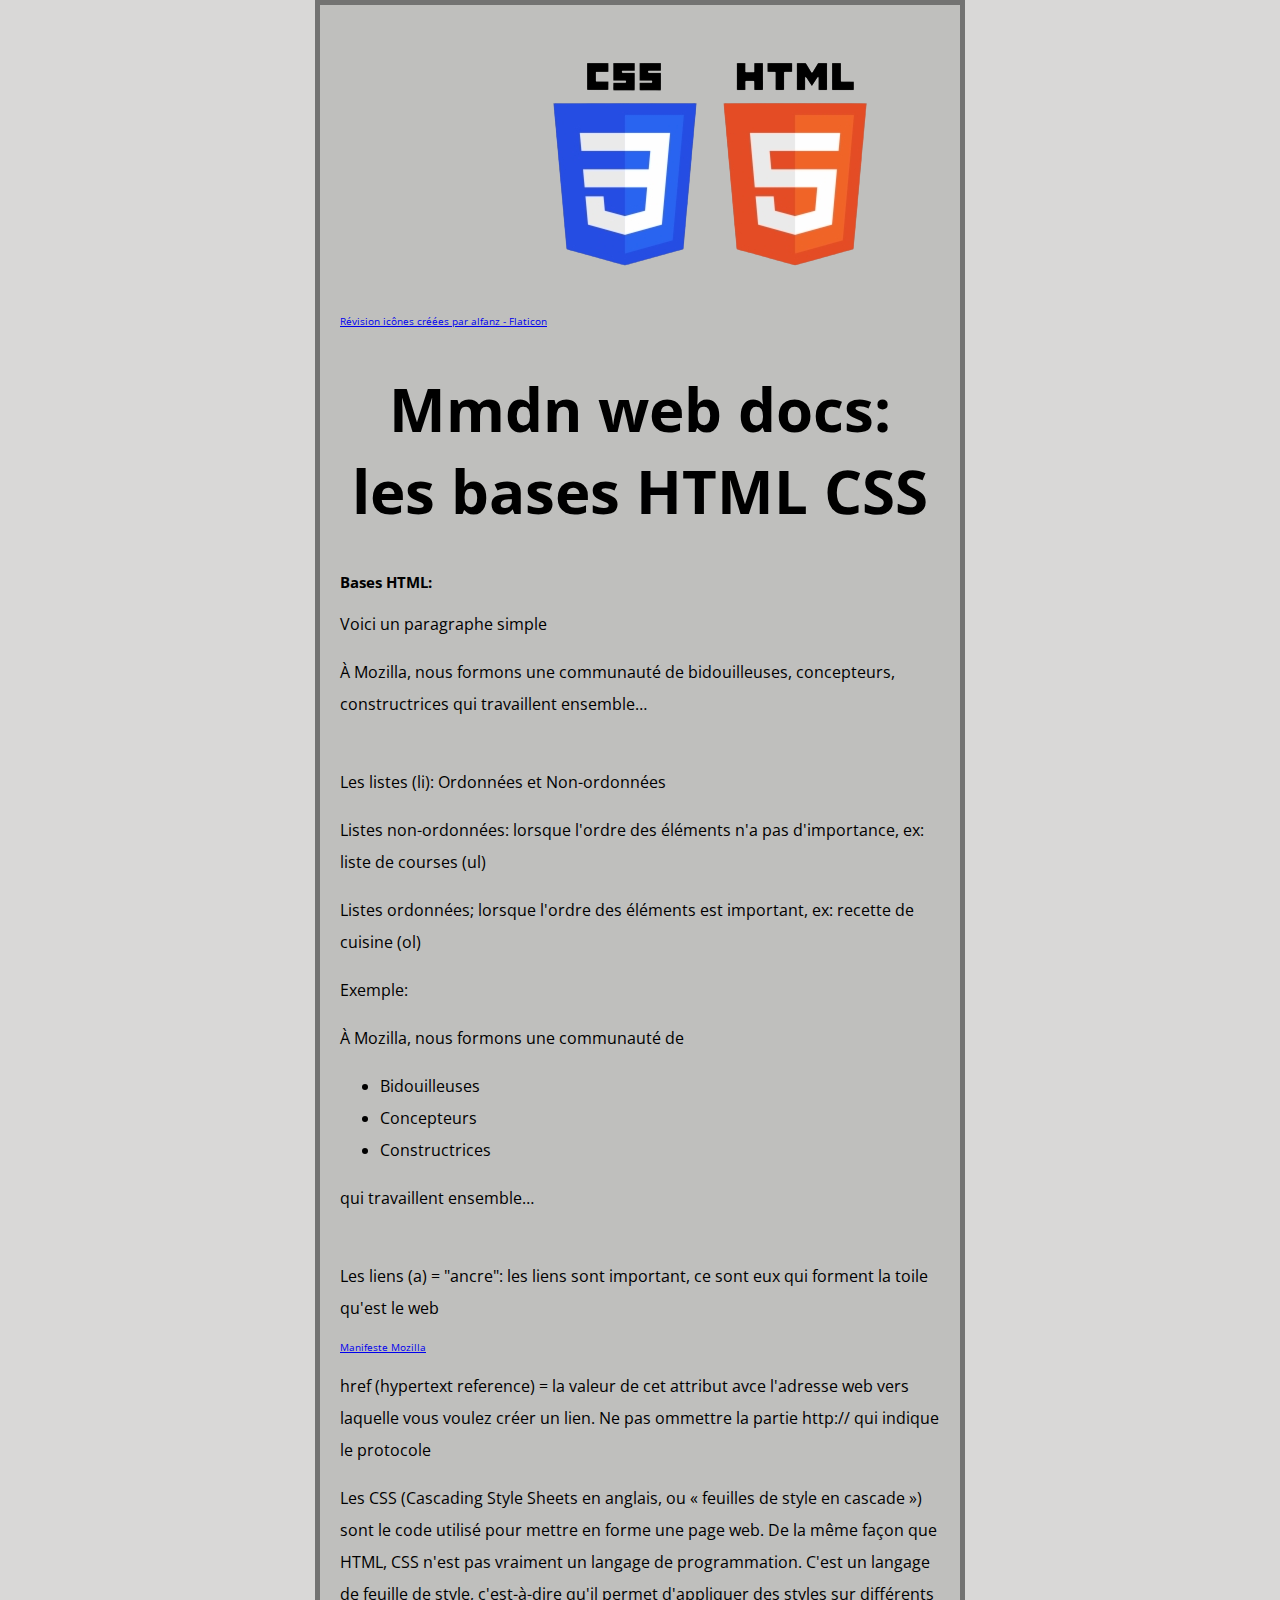
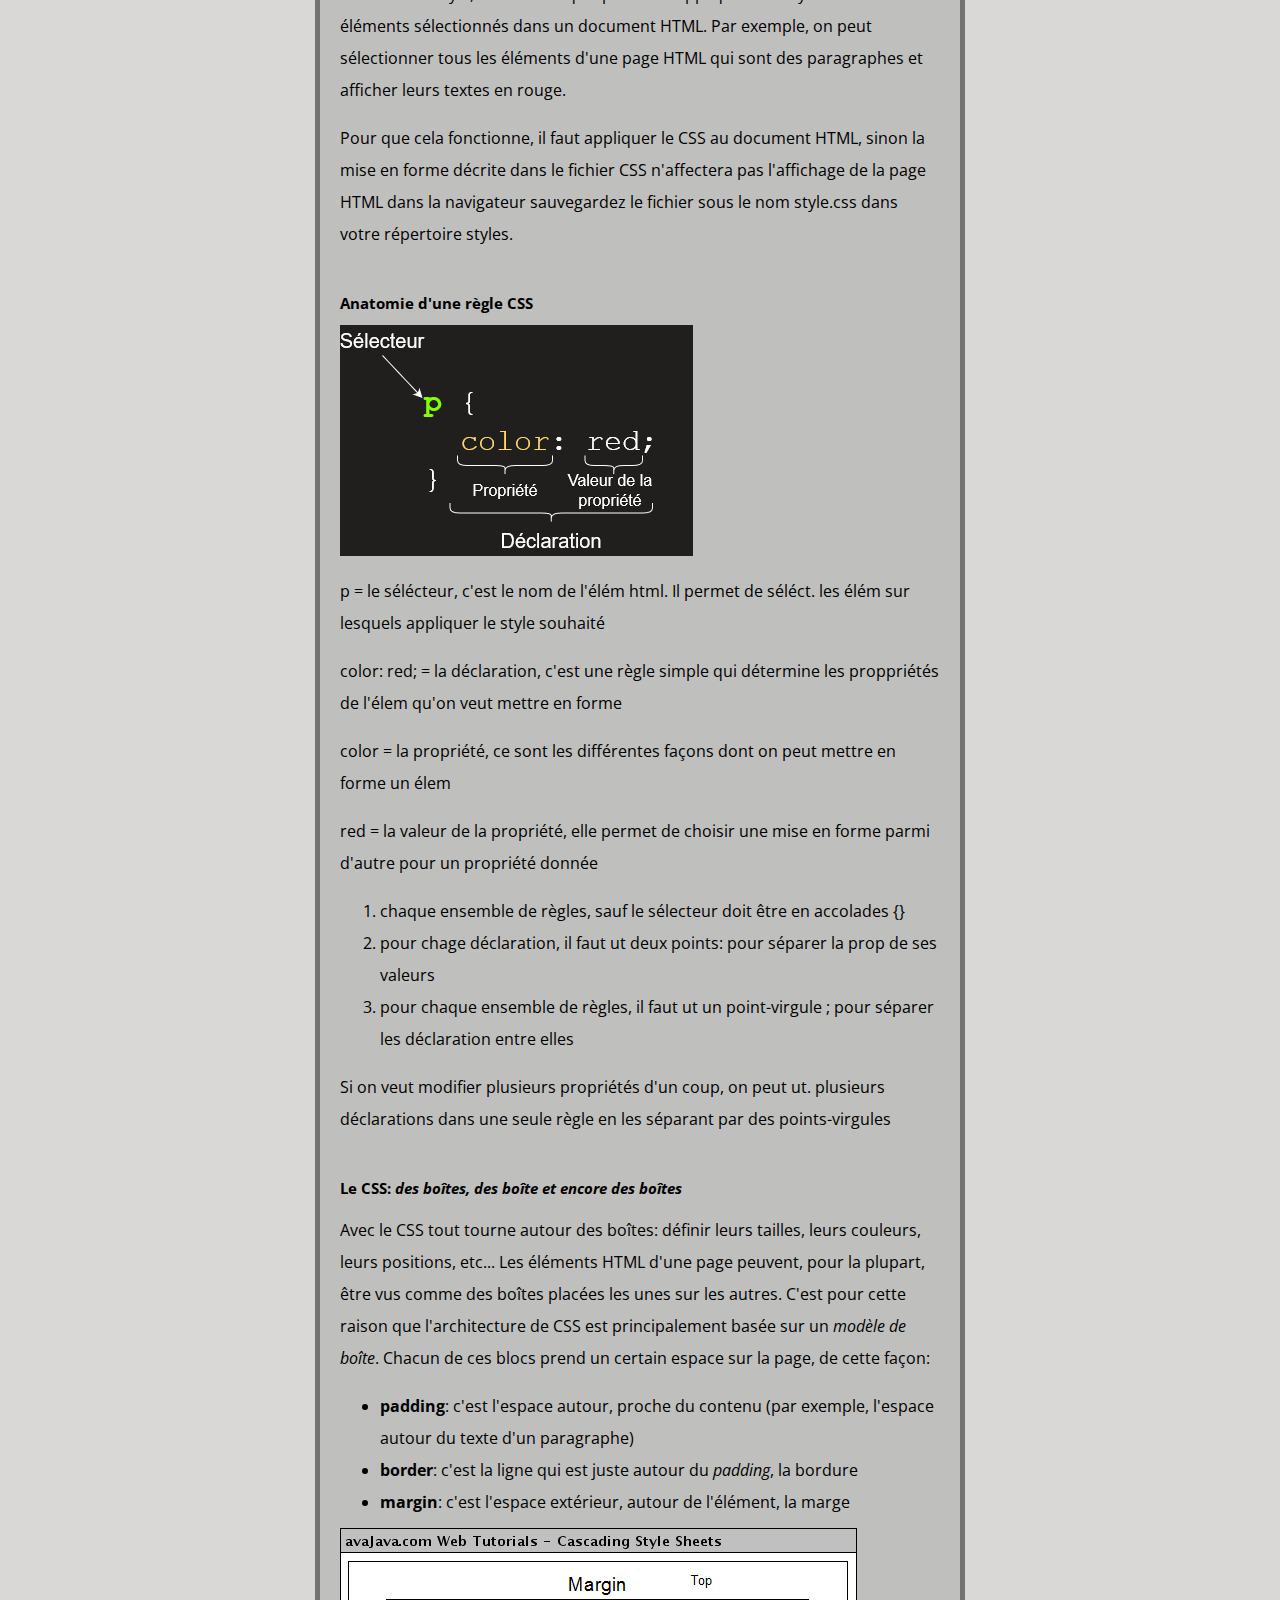
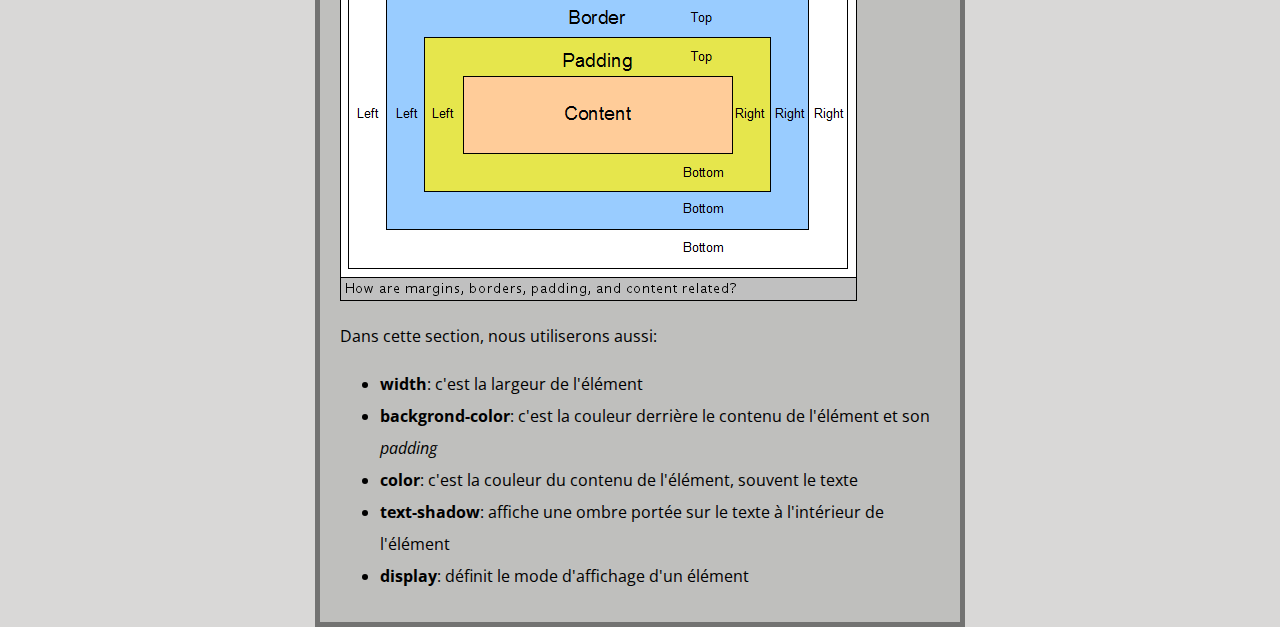
==== index.html @ 11474404 "logo onglet" ====
<!DOCTYPE html> <!-- Préambule obligatoire, marqueur qui sert juste au bon comportement du doc-->
<html lang="fr"> <!--Elément qui contient tout le reste de la page = élément racine. Ici, il contient l'attribut "lang" qui indique la langue principale du contenu du doc-->
<head> <!--Element qui sert de conteneur pour tout ce qu'on veut inclure mais qui n'est pas du contenu à afficher à l'écran (mots-cles, description pr les moteurs de recherche, lien vers le CSS, déclaration pr les jeux de caractère ut.)-->
    <meta charset="UTF-8"> <!--Définit le jeu de caractère ut. pr le doc. UTF-8 inclu la plupart des caractères pour un grand nombre de langue écrite-->
    <meta name="viewport" content="width=device-width, initial-scale=1.0"> <!--L'élém. viewport permet que la page soit affichée avec la bonne largeur/à la zone d'affichege-->
    <title>Révision bases HTML/CSS</title> <!--Dft le titre de la page, qui apparaît dans l'onglet sur lequel la page est chargée-->
    <a href="https://www.flaticon.com/fr/icones-gratuites/revision" title="révision icônes">Révision icônes créées par alfanz - Flaticon</a>
    <!--Mettre ici le choix de nos resources: texte, police, couleur du thème-->
    <img src="/Images/logohtmlcss-removebg-preview.png" alt="Logo HTML CSS"> <!--Intègre une image ds la page, l'image à afficher est désignée par l'attribut src (source) qui contient le chemin vers le fichier image--> 
    <link href="styles/style.css" rel="stylesheet" type="text/css" />
    <link rel="preconnect" href="https://fonts.gstatic.com" crossorigin>
    <link href="https://fonts.googleapis.com/css2?family=Open+Sans&display=swap" rel="stylesheet" type="text/css" />
    <!--L'attribut alt (texte alternatif), permet d'indiquer un texte descriptif pr les personnes qui ne peuvent pas voir l'image (handicap visuel/ probl lors du chargement de l'image)-->                    
    <!--Voir module d'apprentissage sur l'accessibilité-->
</head>
<body> <!--Cet élém. contient tout le contenu que l'on veut afficher aux ut. lorsqu'ils la visitent -->
    <!-- 4 niveaux de titres souvent utilisé mais contient 6 niveaux en tout-->
    <h1>Mmdn web docs: les bases HTML CSS</h1>
    <h2>Bases HTML:</h2>
    <p>Voici un paragraphe simple</p>
    <p>À Mozilla, nous formons une communauté de bidouilleuses, concepteurs, constructrices qui travaillent ensemble…</p>
    <br>
    <p>Les listes (li): Ordonnées et Non-ordonnées</p>
    <p>Listes non-ordonnées: lorsque l'ordre des éléments n'a pas d'importance, ex: liste de courses (ul)</p>
    <p>Listes ordonnées; lorsque l'ordre des éléments est important, ex: recette de cuisine (ol)</p>
    <p>Exemple:</p>
    <p>À Mozilla, nous formons une communauté de</p> 
    <ul>
        <li>Bidouilleuses</li>
        <li>Concepteurs</li>
        <li>Constructrices</li>
    </ul> 
    <p>qui travaillent ensemble…</p>
    <br>
    <p>Les liens (a) = "ancre": les liens sont important, ce sont eux qui forment la toile qu'est le web</p>
    <a href="https://www.mozilla.org/fr/about/manifesto/">Manifeste Mozilla</a> 
    <p> href (hypertext reference) = la valeur de cet attribut avce l'adresse web vers laquelle vous voulez créer un lien. Ne pas ommettre la partie http:// qui indique le protocole</p>
    <p>Les CSS (Cascading Style Sheets en anglais, ou « feuilles de style en cascade ») sont le code utilisé pour mettre en forme une page web.
    De la même façon que HTML, CSS n'est pas vraiment un langage de programmation. C'est un langage de feuille de style, c'est-à-dire qu'il permet d'appliquer des styles sur différents éléments sélectionnés dans un document HTML. 
    Par exemple, on peut sélectionner tous les éléments d'une page HTML qui sont des paragraphes et afficher leurs textes en rouge.</p>  
    <p>Pour que cela fonctionne, il faut appliquer le CSS au document HTML, sinon la mise en forme décrite dans le fichier CSS n'affectera pas l'affichage de la page HTML dans la navigateur
    sauvegardez le fichier sous le nom style.css dans votre répertoire styles.</p>
    <br>
    <h2>Anatomie d'une règle CSS</h2>
    <img src="Images/css-declarationl.png" alt="Une déclaration d'une règle en CSS">
    <p>p = le sélécteur, c'est le nom de l'élém html. Il permet de séléct. les élém sur lesquels appliquer le style souhaité</p>
    <p>color: red; = la déclaration, c'est une règle simple qui détermine les proppriétés de l'élem qu'on veut mettre en forme</p>
    <p>color = la propriété, ce sont les différentes façons dont on peut mettre en forme un élem</p>
    <p>red = la valeur de la propriété, elle permet de choisir une mise en forme parmi d'autre pour un propriété donnée
        <ol>
            <li>chaque ensemble de règles, sauf le sélecteur doit être en accolades {}</li>
            <li>pour chage déclaration, il faut ut deux points: pour séparer la prop de ses valeurs</li>
            <li>pour chaque ensemble de règles, il faut ut un point-virgule ; pour séparer les déclaration entre elles</li>
        </ol>
    <p>Si on veut modifier plusieurs propriétés d'un coup, on peut ut. plusieurs déclarations dans une seule règle en les séparant par des points-virgules</p>
    <br>
    <h2>Le CSS: <i>des boîtes, des boîte et encore des boîtes</i></h2>
    <p>Avec le CSS tout tourne autour des boîtes: définir leurs tailles, leurs couleurs, leurs positions, etc...
       Les éléments HTML d'une page peuvent, pour la plupart, être vus comme des boîtes placées les unes sur les autres.
       C'est pour cette raison que l'architecture de CSS est principalement basée sur un <i>modèle de boîte</i>. 
       Chacun de ces blocs prend un certain espace sur la page, de cette façon:</p>
    <ul>
        <li><strong>padding</strong>: c'est l'espace autour, proche du contenu (par exemple, l'espace autour du texte d'un paragraphe)</li>
        <li><b>border</b>: c'est la ligne qui est juste autour du <i>padding</i>, la bordure</li>  <!--Vérif pourquoi <bold> en rend rien en visuel-->
        <li><b>margin</b>: c'est l'espace extérieur, autour de l'élément, la marge</li>
    </ul>
    <img src="Images/margins-borders-padding-content-01.png" alt="Image montrant les margins, borders, padding et contenant en CSS">
    <p>Dans cette section, nous utiliserons aussi:</p>
    <ul>
        <li><b>width</b>: c'est la largeur de l'élément</li>
        <li><b>backgrond-color</b>: c'est la couleur derrière le contenu de l'élément et son <i>padding</i></li>
        <li><b>color</b>: c'est la couleur du contenu de l'élément, souvent le texte</li>
        <li><b>text-shadow</b>: affiche une ombre portée sur le texte à l'intérieur de l'élément</li>
        <li><b>display</b>: définit le mode d'affichage d'un élément</li>
    </ul>
    </body>
</html>
---- styles/style.css ----
/*p {
    color: red;
  }*/

/*p {
  color: red;
  width: 500px;
  border: 1px solid black;
}*/
/*p, li, h1 {
  color: red;
}*/
/*Il est aussi possible de sélectionner plusieurs types d'éléments pour appliquer à tous une même règle
Il suffit, comme ci-dessus de placer plusieurs sélecteurs, séparés par des virgules*/
/*Les différents types de sélecteurs:
- Le sélecteur d'élem (ou sélecteur de balise, ou sélecteur de type):
      qui sélectionne tout les élém HTML d'un type donné
      ex: <p> Sélectionne tout les <p>
-Le sélecteur d'ID:
      qui sélectionne l'élém d'une page qui possède l'ID fourni (un seul élément pour un ID donné
      ex: #my-id Sélectionne <p id="my-id"> ou <a id="my-id"
-Le sélecteur de classe:
      les élem d'une page qui sont de la classe donnée (pr une donnée, il est possible d'avoir plusieurs éléments qui partagent une même classe)
      ex: .my-class sélectionne <p class="my-class"> et <a class="my-class"
-Le sélecteur d'attribut:
      qui sélectionne les élem de la page qui possède l'attribut donné
      ex: img[src] sélectionne <img src="monimage.png> mais pas <img>
Le sélecteur de pseudo-classe:
      qui sélectionne les élem donnés mais uniquement dans un certain état (par ex: quand on passe une souris dessus)
      a:hover sélectionne <a> mais uniqueemnt lorsque le pointeur de la souris est au-dessud du lien
=) Il en existe pleins d'autres sélecteurs, voir le guide sur les sélecteurs*/
html {
  font-size: 10px; /* Signifie la taille de base pr la police = 10px de haut*/
  font-family: "Open Sans", sans-serif;
  background-color: #D9D8D7; /*Pour changer la couleur de la page*/
} 
/*Ce premier ensemble de règle dft une police de base et sa taille pr toute la page.
<html> est l'élém parent de tous les élem de la page, tous les élem contenu dans la page hériterons-t de la même font-size et font-family*/
h1 {
  font-size: 60px;
  text-align: center; /*Pour centrer le texte*/
}
p, li {
  font-size: 16px;
  line-height: 2; /*C'est pour donner une taille de ligne*/
  letter-spacing: 1 px; /*C'est pour donner un espacement de caractère entre les deux lettres pour que le comptenu du body soit plus lisible*/
}
/*Ensuite, fixons les tailles des différent texte contenu dans le corps du HTML, par ex: <h1> <li> <p>*/
/*Mettre en forme le corps de la page*/
body {
  width: 600px; /*Cette déclaration impose ine largeur de 600px pour le corps de la page*/
  margin: 0 auto; /*Ici, on a deux valeurs pour la propriété. La première valeur est ut pour le haut et le bas de l'élem, ici 0 et la seconde valeur est ut pour les côtés gauche et droit, ici la valeur auto (elle divise l'espace horizontal disponible en part égale entre la gauche et la droite*/
  background-color: #BFBFBD;
  padding: 0 20px 20px 20px;
  border: 5px solid #737372;
}
/*L'élément body contient plusieurs déclarations, étudions les, un par une:*/
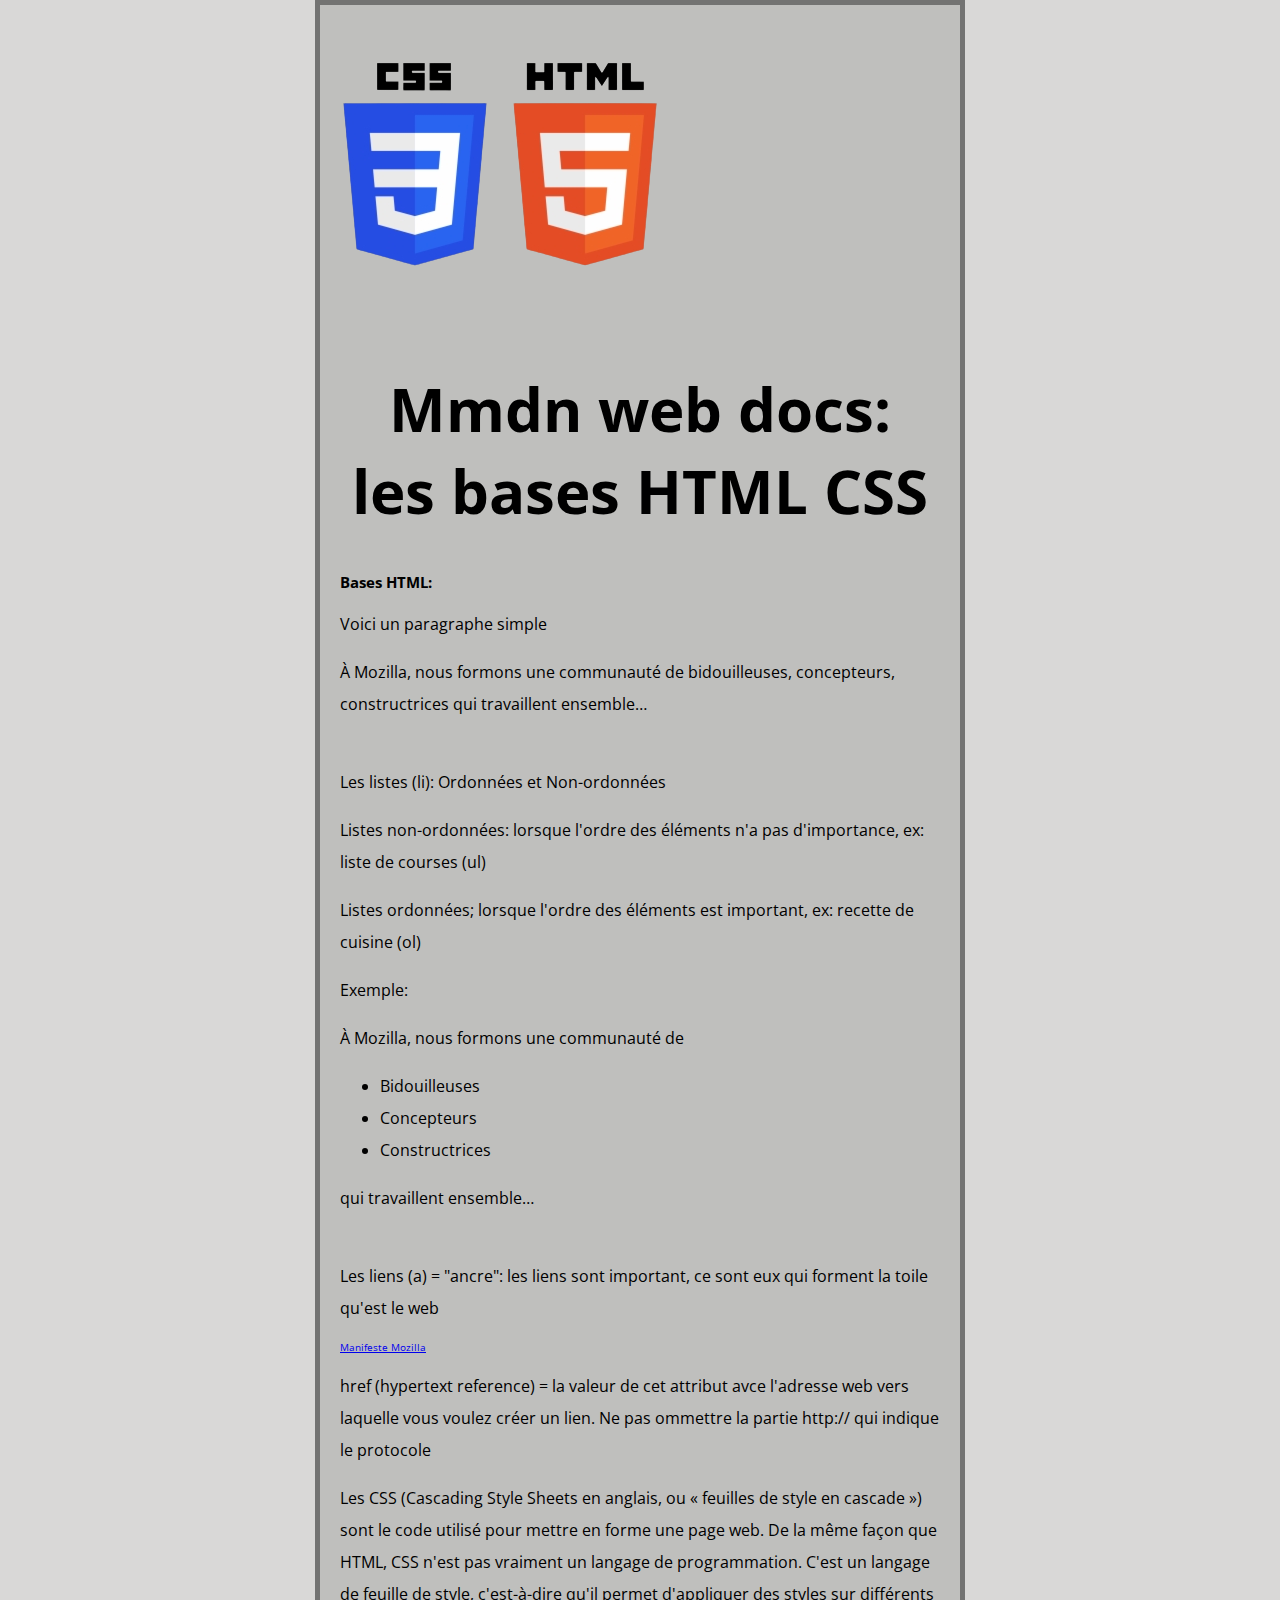
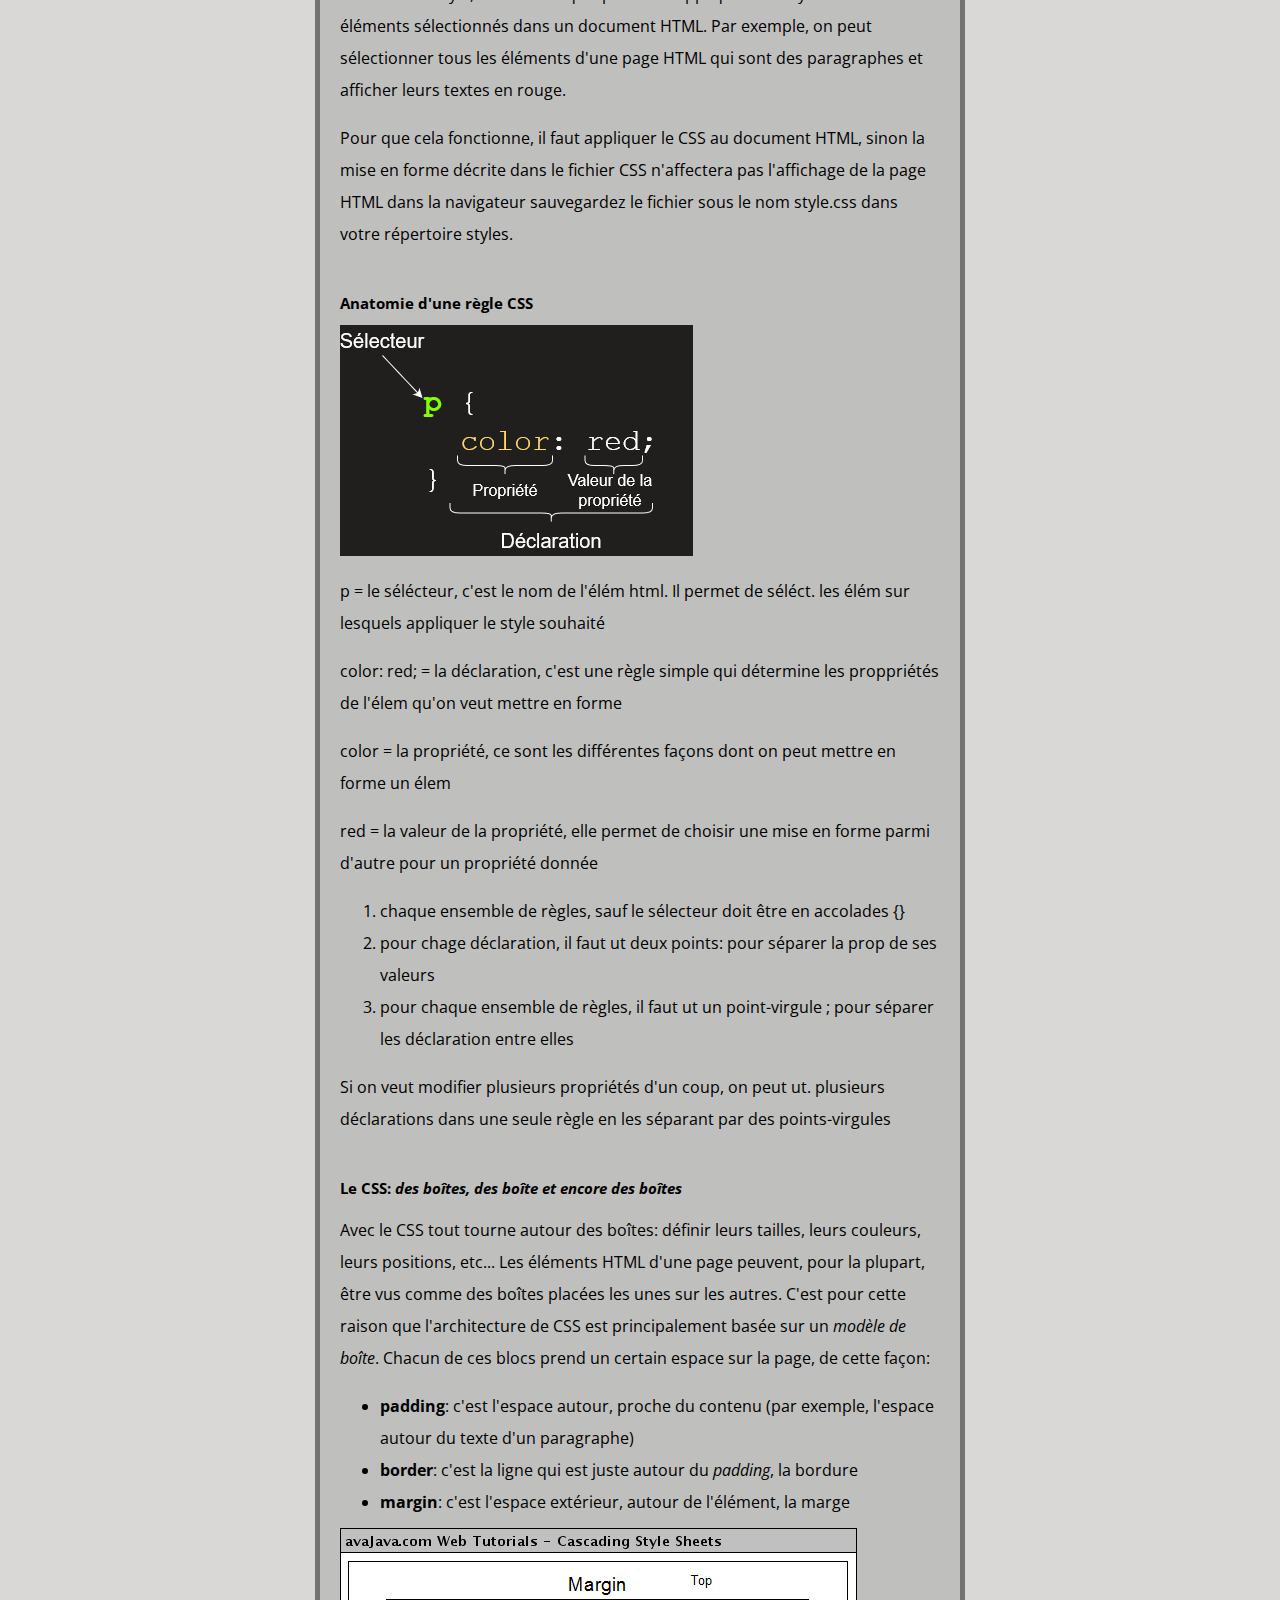
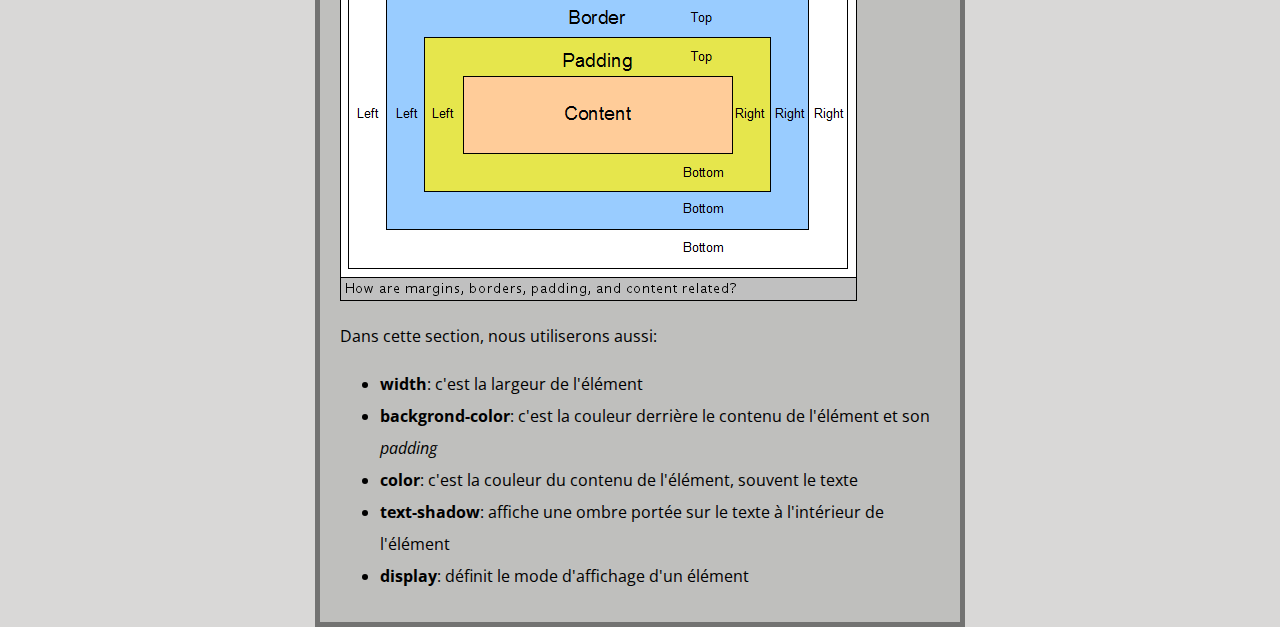
==== commit dac6f97a: "icone révision onglet" ====
--- a/index.html
+++ b/index.html
@@ -4,7 +4,7 @@
     <meta charset="UTF-8"> <!--Définit le jeu de caractère ut. pr le doc. UTF-8 inclu la plupart des caractères pour un grand nombre de langue écrite-->
     <meta name="viewport" content="width=device-width, initial-scale=1.0"> <!--L'élém. viewport permet que la page soit affichée avec la bonne largeur/à la zone d'affichege-->
     <title>Révision bases HTML/CSS</title> <!--Dft le titre de la page, qui apparaît dans l'onglet sur lequel la page est chargée-->
-    <a href="https://www.flaticon.com/fr/icones-gratuites/revision" title="révision icônes">Révision icônes créées par alfanz - Flaticon</a>
+    <a rel="icon" type="image/png" href="Images/revision.png" title="révision icônes"></a>
     <!--Mettre ici le choix de nos resources: texte, police, couleur du thème-->
     <img src="/Images/logohtmlcss-removebg-preview.png" alt="Logo HTML CSS"> <!--Intègre une image ds la page, l'image à afficher est désignée par l'attribut src (source) qui contient le chemin vers le fichier image--> 
     <link href="styles/style.css" rel="stylesheet" type="text/css" />
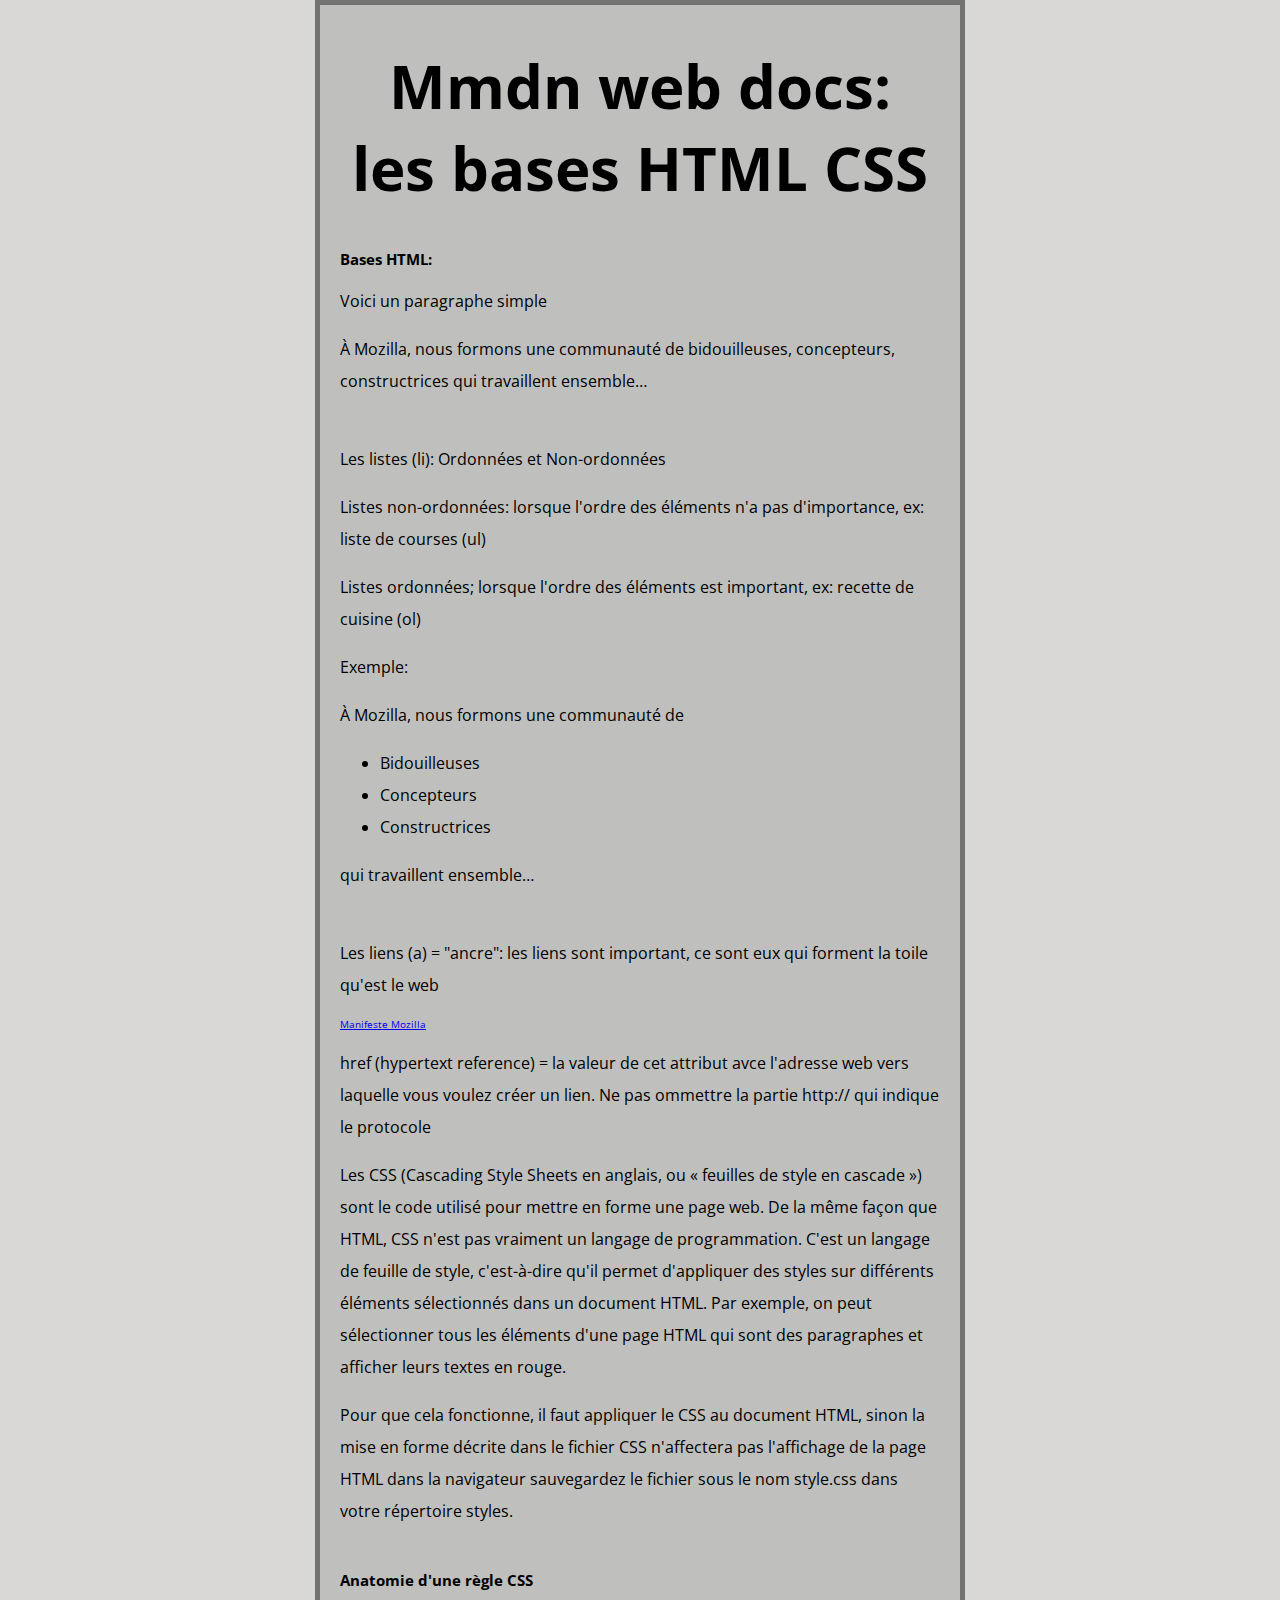
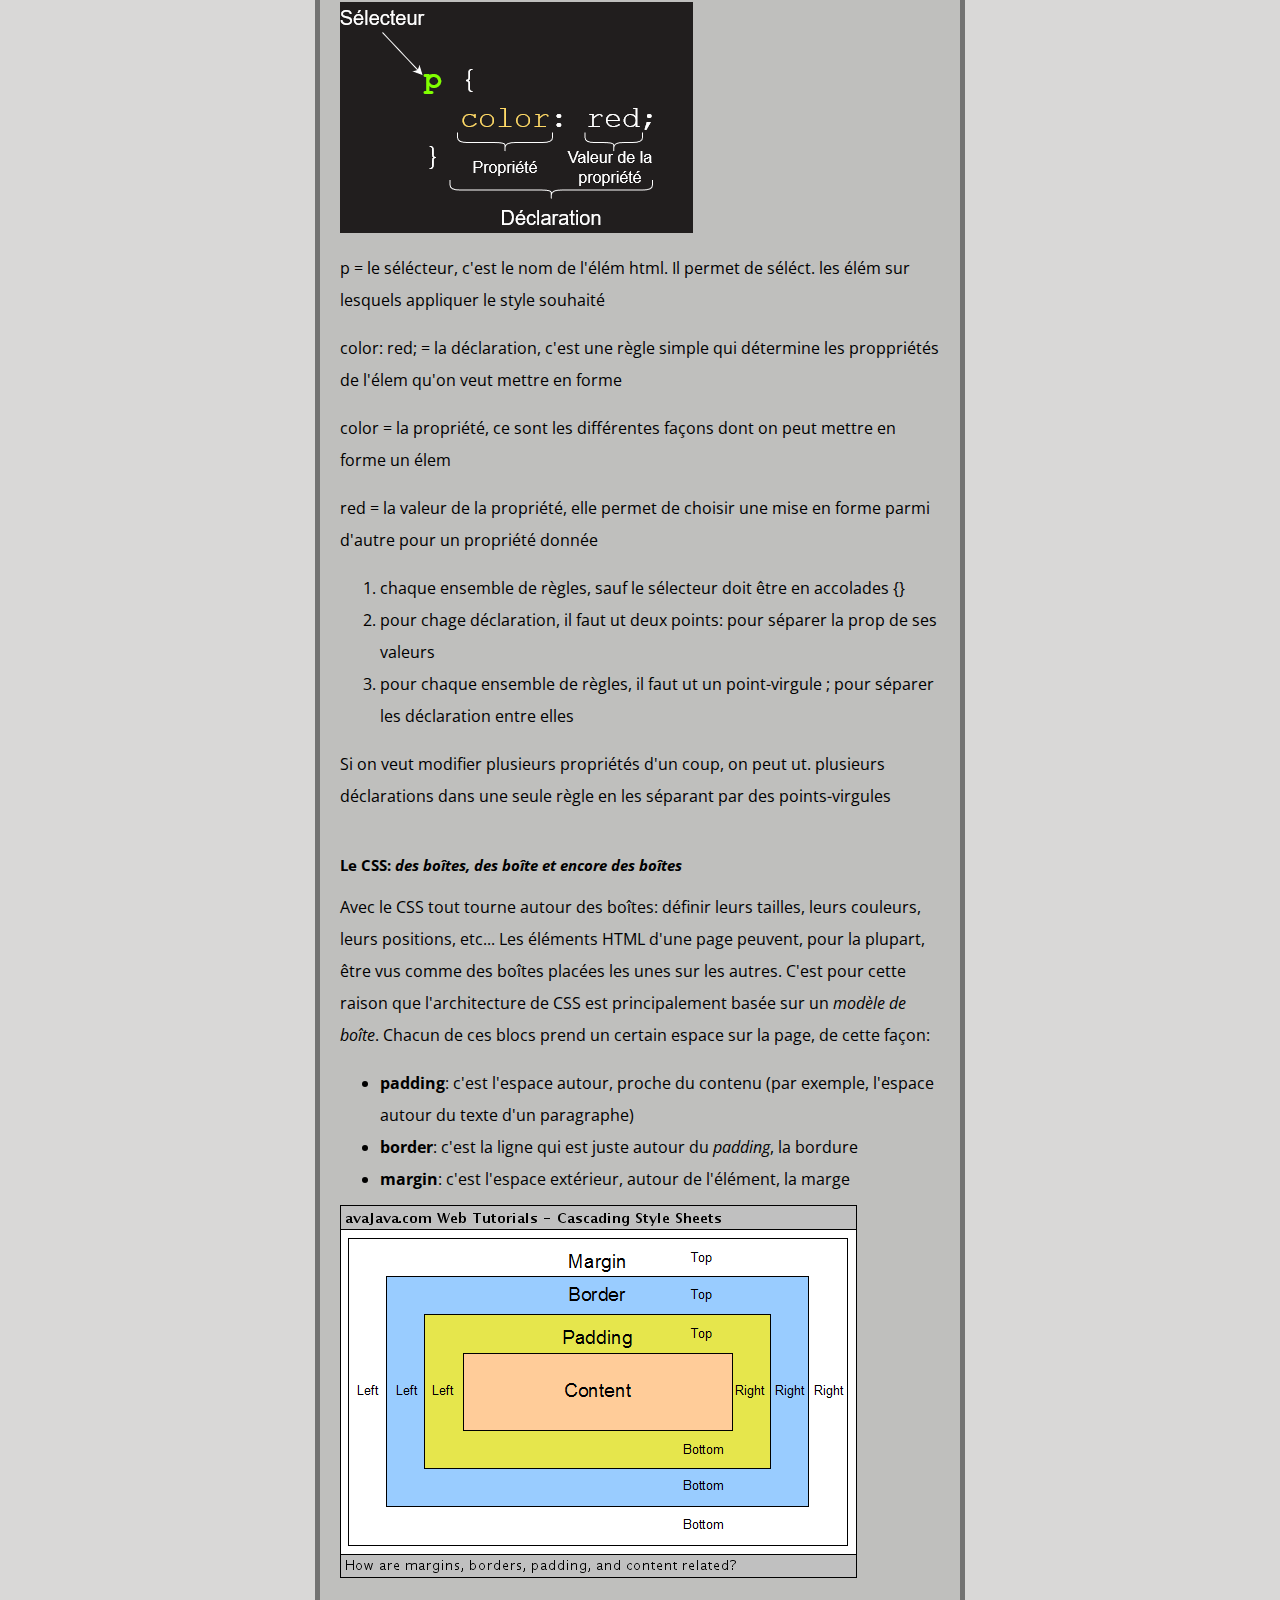
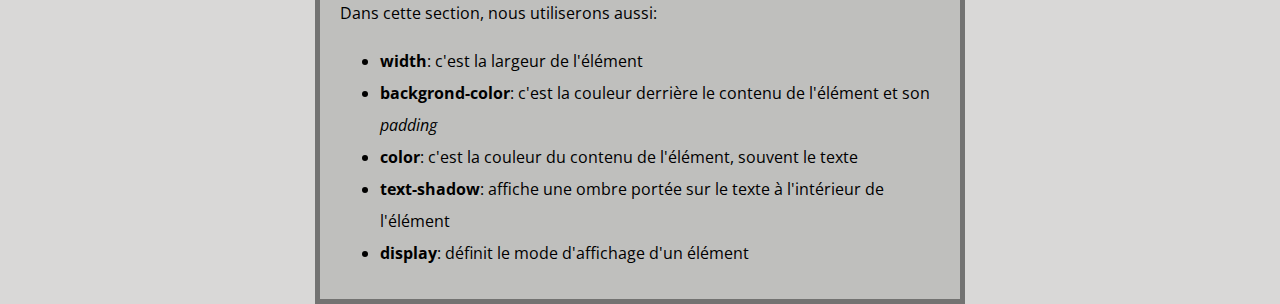
==== commit d05dac53: "modif" ====
--- a/index.html
+++ b/index.html
@@ -4,9 +4,10 @@
     <meta charset="UTF-8"> <!--Définit le jeu de caractère ut. pr le doc. UTF-8 inclu la plupart des caractères pour un grand nombre de langue écrite-->
     <meta name="viewport" content="width=device-width, initial-scale=1.0"> <!--L'élém. viewport permet que la page soit affichée avec la bonne largeur/à la zone d'affichege-->
     <title>Révision bases HTML/CSS</title> <!--Dft le titre de la page, qui apparaît dans l'onglet sur lequel la page est chargée-->
-    <a rel="icon" type="image/png" href="Images/revision.png" title="révision icônes"></a>
+    <link rel="icon" type="image/png" href="Images/revision.png" title="révision icônes"> <!--Pour mettre un logo avec le titre de l'onglet, rq: pas de balise fermante!!-->
     <!--Mettre ici le choix de nos resources: texte, police, couleur du thème-->
-    <img src="/Images/logohtmlcss-removebg-preview.png" alt="Logo HTML CSS"> <!--Intègre une image ds la page, l'image à afficher est désignée par l'attribut src (source) qui contient le chemin vers le fichier image--> 
+    <!--<img src="/Images/logohtmlcss-removebg-preview.png" alt="Logo HTML CSS"> Intègre une image ds la page, l'image à afficher est désignée par l'attribut src (source) qui contient le chemin vers le fichier image--> 
+    <link rel="icon" type="image.png" href="Images/htmlcsslogo.png" alt="logo html" title="css icônes">
     <link href="styles/style.css" rel="stylesheet" type="text/css" />
     <link rel="preconnect" href="https://fonts.gstatic.com" crossorigin>
     <link href="https://fonts.googleapis.com/css2?family=Open+Sans&display=swap" rel="stylesheet" type="text/css" />
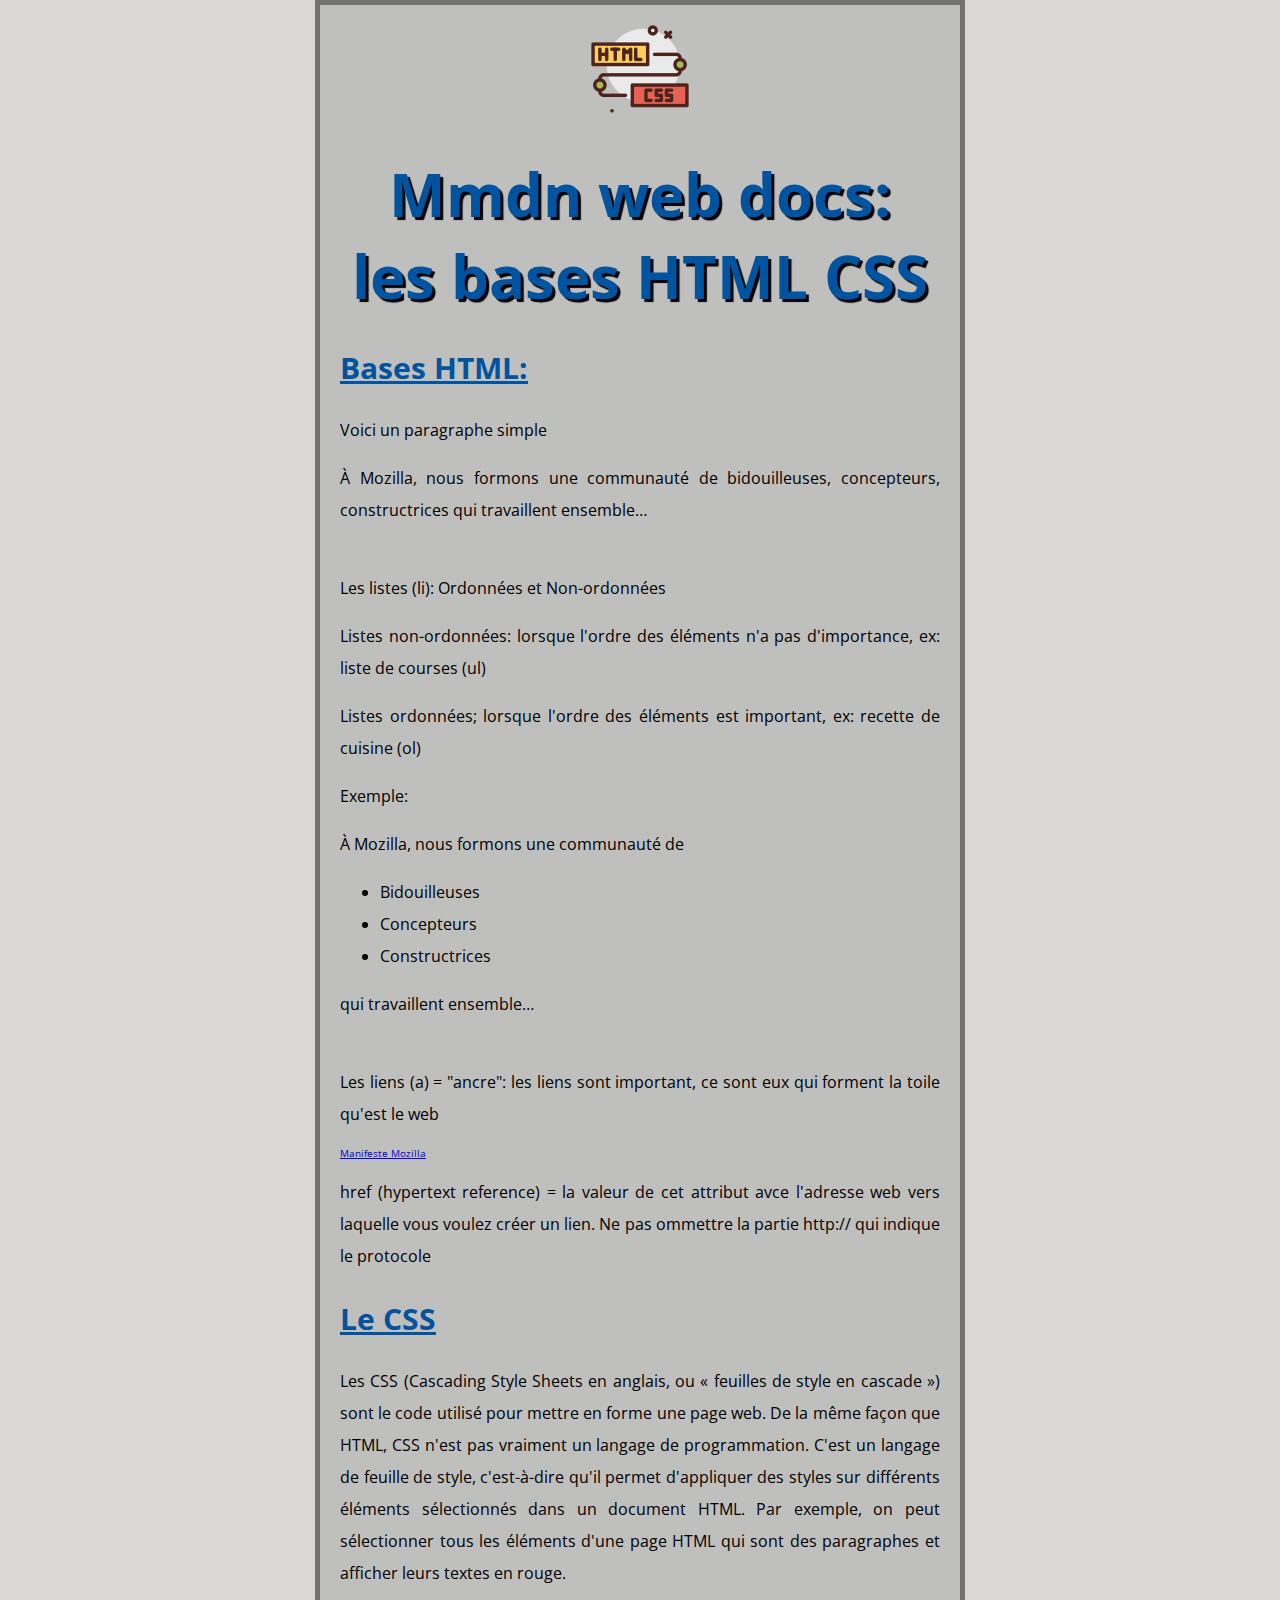
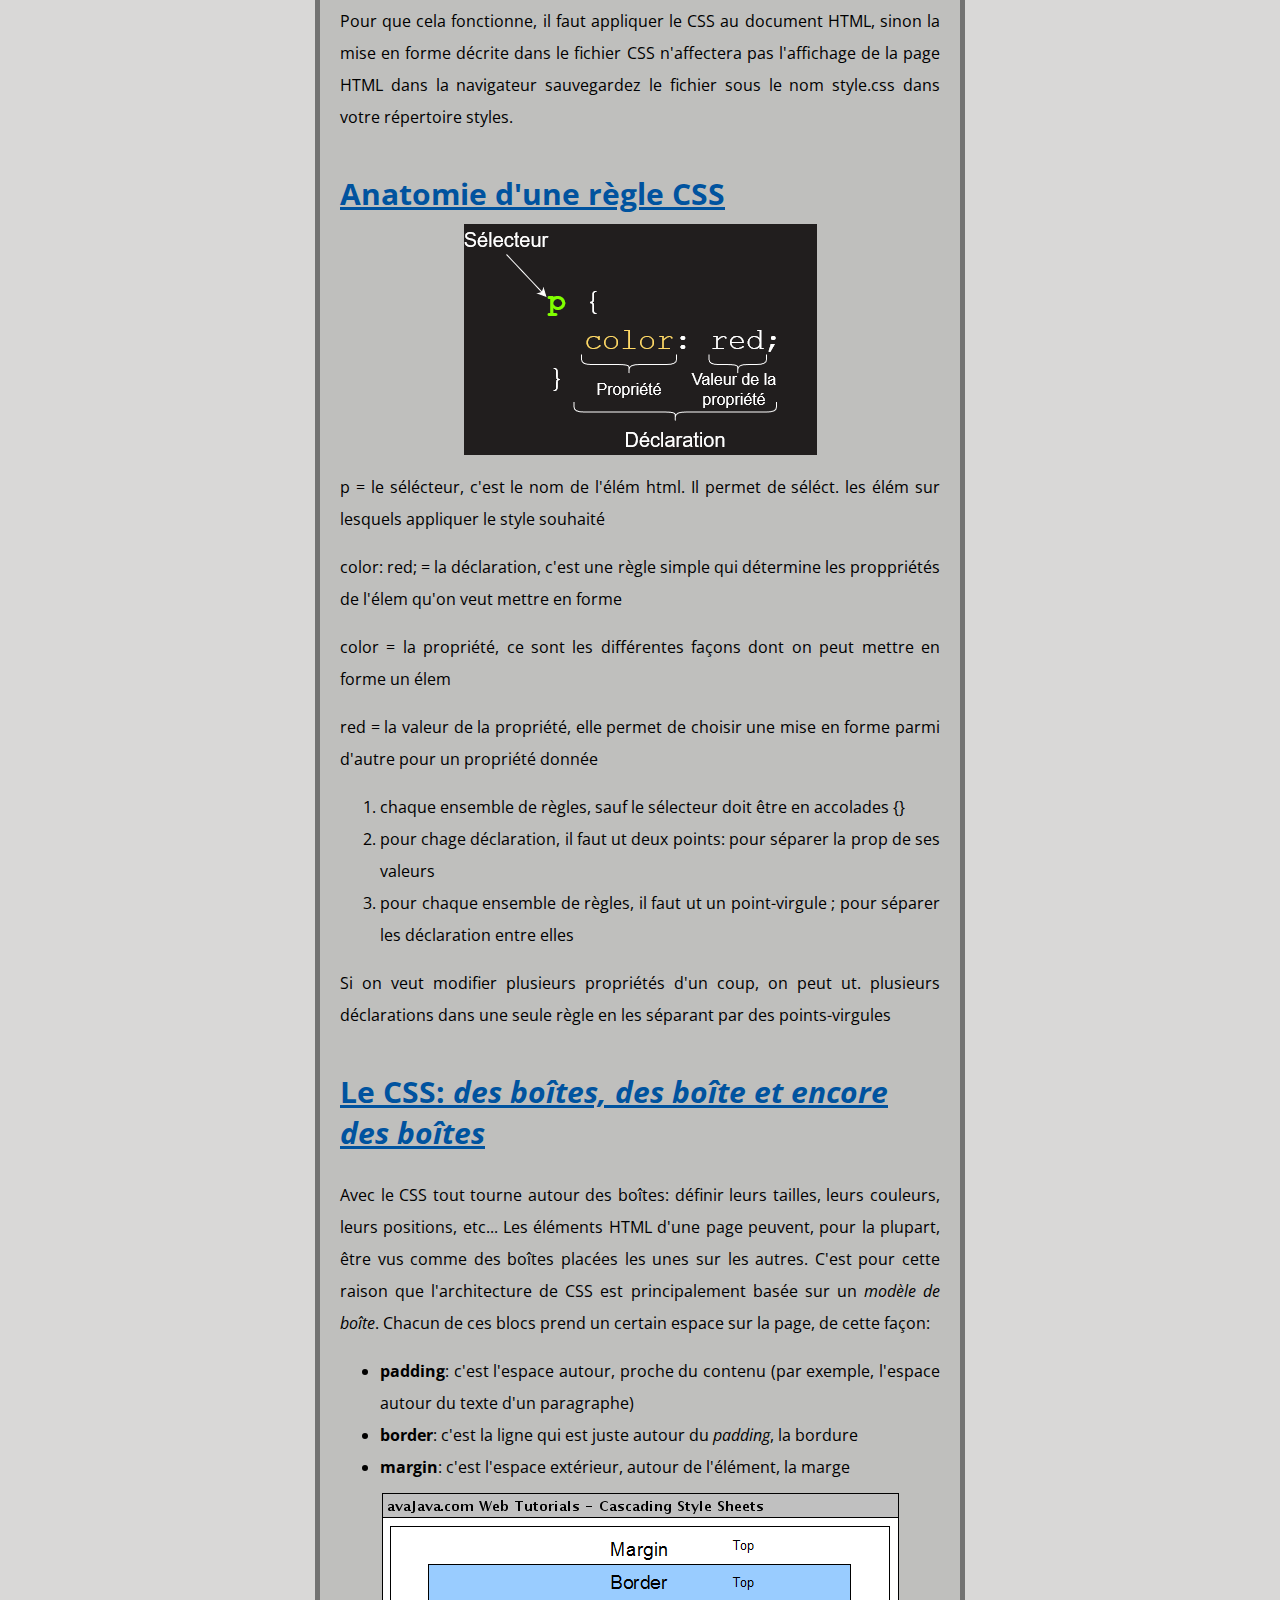
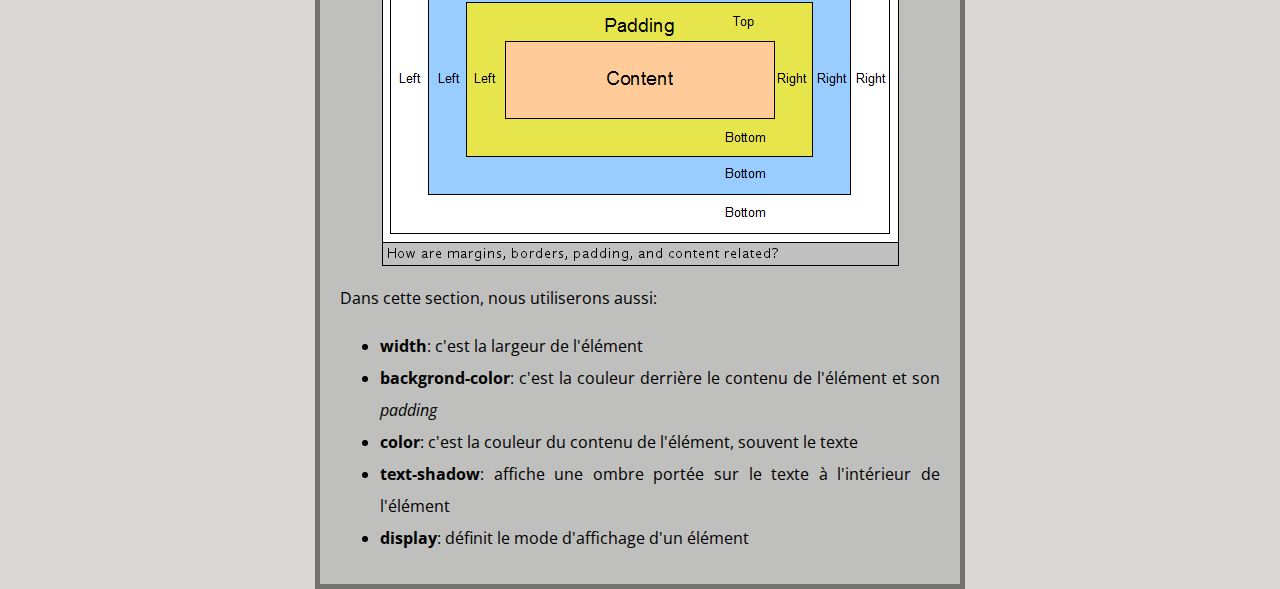
==== commit 1ac75a51: "fin bases css" ====
--- a/index.html
+++ b/index.html
@@ -7,7 +7,7 @@
     <link rel="icon" type="image/png" href="Images/revision.png" title="révision icônes"> <!--Pour mettre un logo avec le titre de l'onglet, rq: pas de balise fermante!!-->
     <!--Mettre ici le choix de nos resources: texte, police, couleur du thème-->
     <!--<img src="/Images/logohtmlcss-removebg-preview.png" alt="Logo HTML CSS"> Intègre une image ds la page, l'image à afficher est désignée par l'attribut src (source) qui contient le chemin vers le fichier image--> 
-    <link rel="icon" type="image.png" href="Images/htmlcsslogo.png" alt="logo html" title="css icônes">
+    <img src="/Images/htmlcsslogo.png" alt="logo html css" />
     <link href="styles/style.css" rel="stylesheet" type="text/css" />
     <link rel="preconnect" href="https://fonts.gstatic.com" crossorigin>
     <link href="https://fonts.googleapis.com/css2?family=Open+Sans&display=swap" rel="stylesheet" type="text/css" />
@@ -36,6 +36,7 @@
     <p>Les liens (a) = "ancre": les liens sont important, ce sont eux qui forment la toile qu'est le web</p>
     <a href="https://www.mozilla.org/fr/about/manifesto/">Manifeste Mozilla</a> 
     <p> href (hypertext reference) = la valeur de cet attribut avce l'adresse web vers laquelle vous voulez créer un lien. Ne pas ommettre la partie http:// qui indique le protocole</p>
+    <h2>Le CSS</h2>
     <p>Les CSS (Cascading Style Sheets en anglais, ou « feuilles de style en cascade ») sont le code utilisé pour mettre en forme une page web.
     De la même façon que HTML, CSS n'est pas vraiment un langage de programmation. C'est un langage de feuille de style, c'est-à-dire qu'il permet d'appliquer des styles sur différents éléments sélectionnés dans un document HTML. 
     Par exemple, on peut sélectionner tous les éléments d'une page HTML qui sont des paragraphes et afficher leurs textes en rouge.</p>  
--- a/styles/style.css
+++ b/styles/style.css
@@ -36,22 +36,51 @@
 } 
 /*Ce premier ensemble de règle dft une police de base et sa taille pr toute la page.
 <html> est l'élém parent de tous les élem de la page, tous les élem contenu dans la page hériterons-t de la même font-size et font-family*/
+
+body {
+  width: 600px; /*Cette déclaration impose une largeur de 600px pour le corps de la page*/
+  margin: 0 auto; /*Cette règle dft les marge de l'élem bosy. Ici, on a deux valeurs pour la propriété. La première valeur est ut pour le haut et le bas de l'élem, ici 0 et la seconde valeur est ut pour les côtés gauche et droit, ici la valeur auto (elle divise l'espace horizontal disponible en part égale entre la gauche et la droite*/
+  background-color: #BFBFBD; /*Cette règle détermine la couleur de fond de l'élém body*/
+  padding: 0 20px 20px 20px; /*Cette règle dft les expacements interne, padding, de l'élem body. Les 4 valeurs sont spécifiées dans l'ordre sont: padding en haut (0), padding à droite (20px), padding en bas (20px), et padding à gauche (20px). Cela crée un espace de 20 px autour de l'élém body*/
+  border: 5px solid #737372; /*Cette règle dft une bordure autour de l'élém body. Elle a une épaisseur de 5px, un style solid (ligne pleine) et une couleur*/
+}
+
 h1 {
   font-size: 60px;
   text-align: center; /*Pour centrer le texte*/
+  margin: 0; /*Pour surcharger le style par défault du h1 et se débarasser de cet espace en haut du corps de page, on met une marge nulle*/
+  padding: 20px 0; /*On ajoute 20px de padding en haut et en bas du titre*/
+  color: #00539f; /*C'est la couleur de la police*/
+  text-shadow: 3px /*Cette propriété permet d'applique une ombre au contenu de l'élem. La 1er correspond au décalage horizontal, en px, donc plus la valeur est élevée, plus l'ombre porte loin. Une valeur négative déplace l'ombre vers la gauche*/
+  3px /*Cette valeur correspond au décalage vertical entre l'ombre et le texte, donc plus la valeur est élevée plus l'ombre va vers le bas. Une valeur négative déplace l'ombre vers le haut*/
+  1px /*Cette valeur correspond au rayon de flou pour l'ombre, en px, donc plus la valeur est élevée plus l'ombre sera floue*/
+  black; /*Cette valeur dft la couleur ut pour l'ombre*/
+  
 }
+
+h2 {
+  font-size: 30px;
+  text-align: left;
+  text-decoration: underline;
+  margin: 0;
+  padding: 10px 0;
+  color: #00539f;
+}
+
 p, li {
   font-size: 16px;
+  text-align: justify;
   line-height: 2; /*C'est pour donner une taille de ligne*/
   letter-spacing: 1 px; /*C'est pour donner un espacement de caractère entre les deux lettres pour que le comptenu du body soit plus lisible*/
 }
 /*Ensuite, fixons les tailles des différent texte contenu dans le corps du HTML, par ex: <h1> <li> <p>*/
 /*Mettre en forme le corps de la page*/
-body {
-  width: 600px; /*Cette déclaration impose ine largeur de 600px pour le corps de la page*/
-  margin: 0 auto; /*Ici, on a deux valeurs pour la propriété. La première valeur est ut pour le haut et le bas de l'élem, ici 0 et la seconde valeur est ut pour les côtés gauche et droit, ici la valeur auto (elle divise l'espace horizontal disponible en part égale entre la gauche et la droite*/
-  background-color: #BFBFBD;
-  padding: 0 20px 20px 20px;
-  border: 5px solid #737372;
+
+img {
+  display: block; 
+  margin: 0 auto;
 }
-/*L'élément body contient plusieurs déclarations, étudions les, un par une:*/+/*On va centrer l'image pour que ce soit plus joli. On pourrait utiliser margin: 0 auto, comme on l'a fait avant, mais on a besoin d'autre chose. 
+L'élément body est un élément de bloc, cela signifie qu'il prend de l'espace et qu'on peut lui appliquer des marges et d'autres valeur pour l'espacement. 
+En revanche, les images sont des éléments inline (ce qu'on pourrait traduire par « en ligne »), ce qui signifie qu'on ne peut pas leur appliquer ces valeurs d'espacement. 
+Pour pouvoir appliquer des marges sur l'image comme pour un bloc, on utilise display: block; pour que l'image se comporte comme un élément de bloc.*/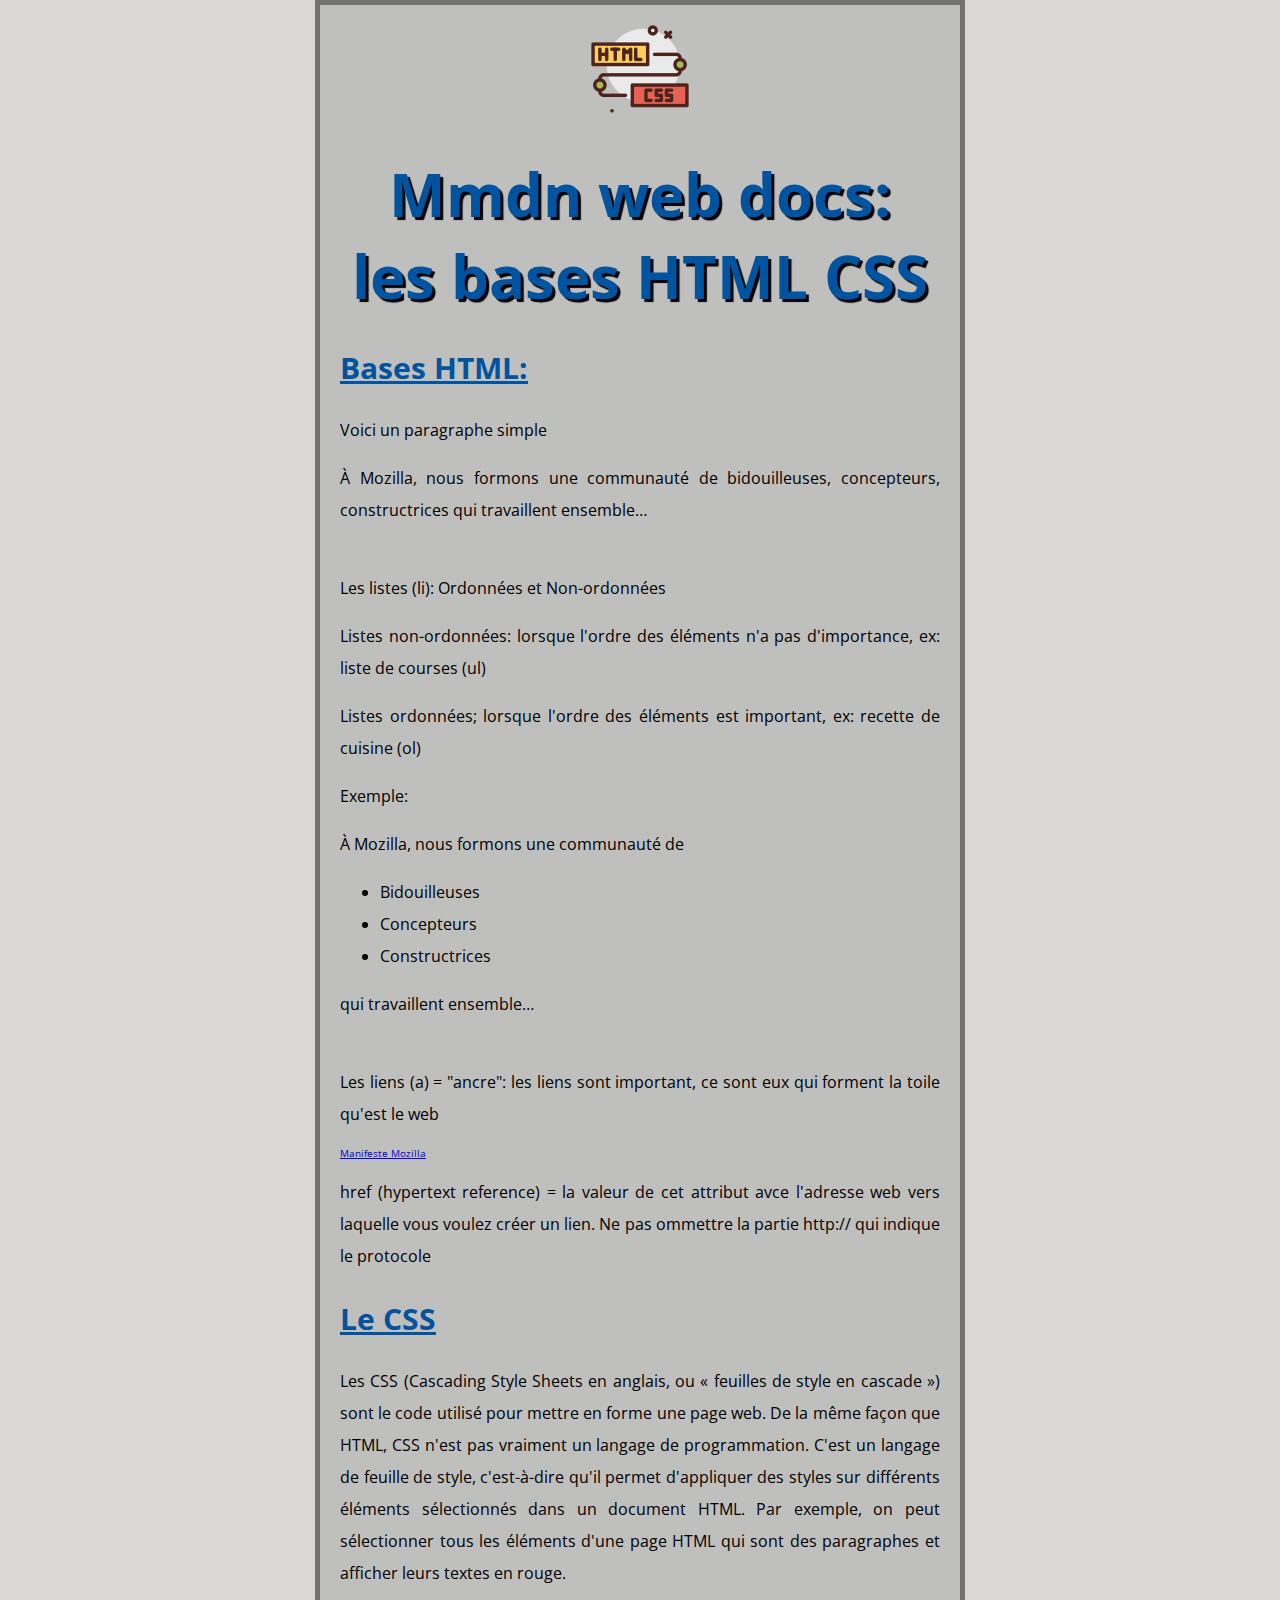
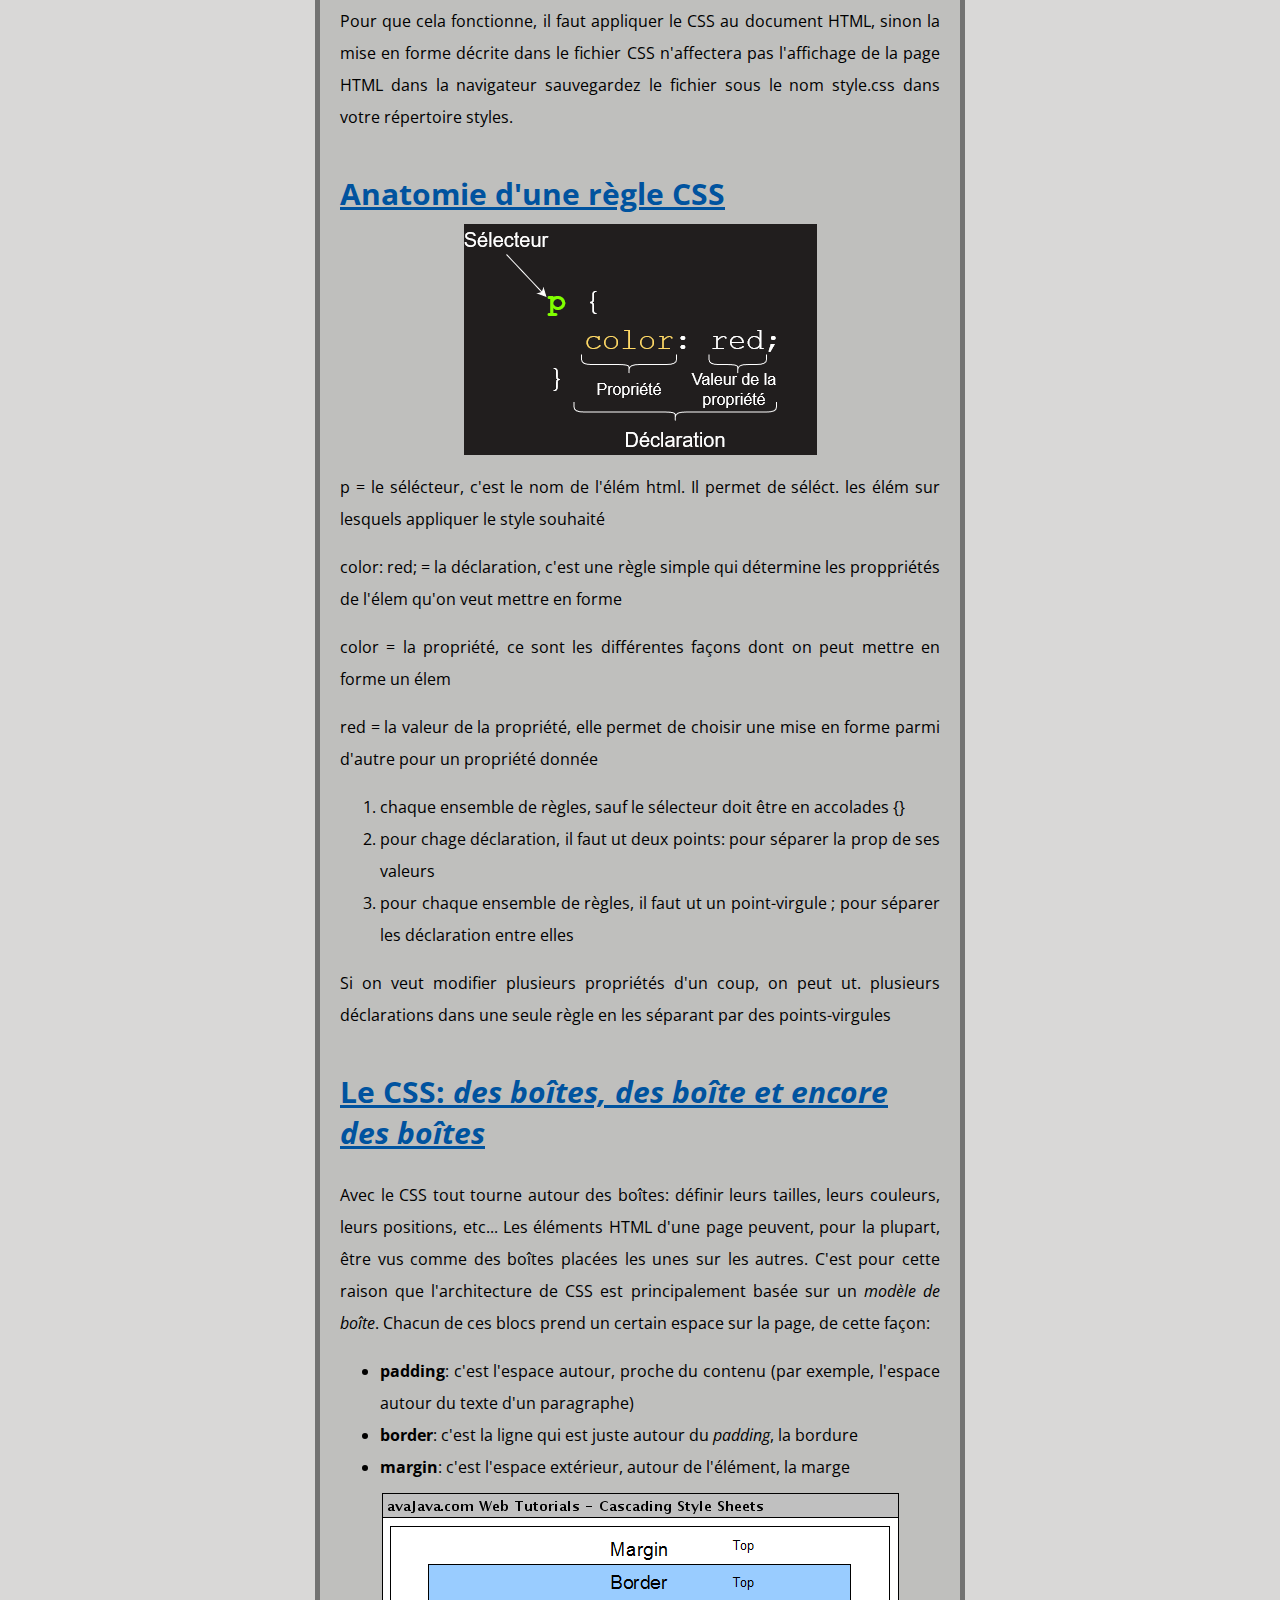
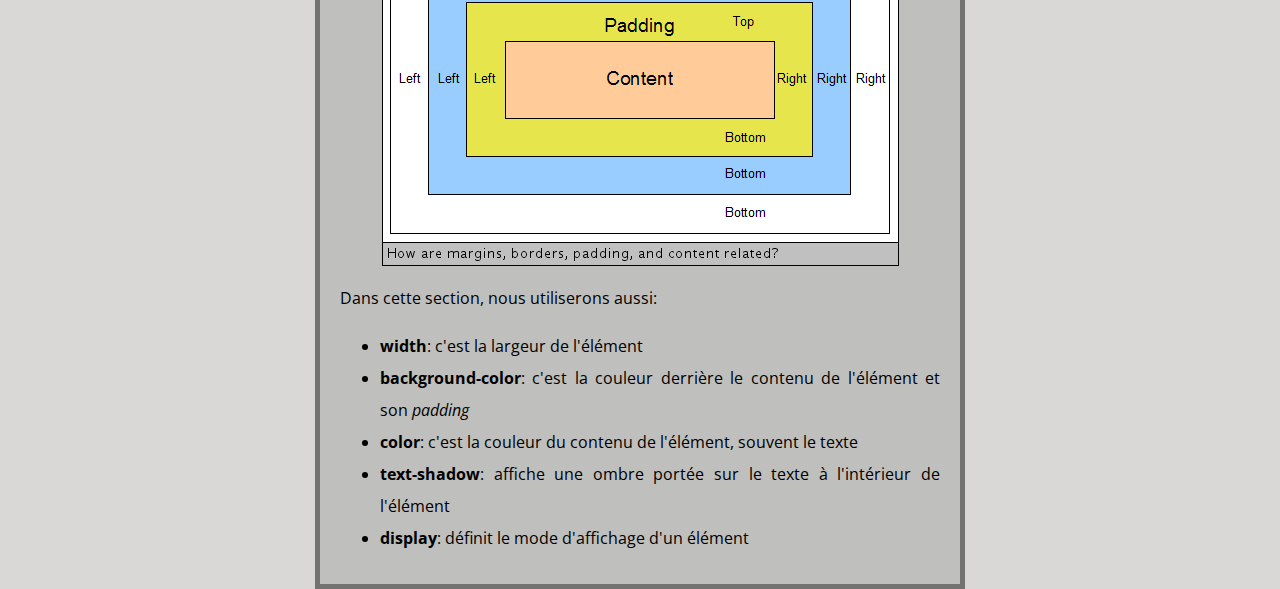
==== commit 99d8bb4d: "fin" ====
--- a/index.html
+++ b/index.html
@@ -70,7 +70,7 @@
     <p>Dans cette section, nous utiliserons aussi:</p>
     <ul>
         <li><b>width</b>: c'est la largeur de l'élément</li>
-        <li><b>backgrond-color</b>: c'est la couleur derrière le contenu de l'élément et son <i>padding</i></li>
+        <li><b>background-color</b>: c'est la couleur derrière le contenu de l'élément et son <i>padding</i></li>
         <li><b>color</b>: c'est la couleur du contenu de l'élément, souvent le texte</li>
         <li><b>text-shadow</b>: affiche une ombre portée sur le texte à l'intérieur de l'élément</li>
         <li><b>display</b>: définit le mode d'affichage d'un élément</li>
